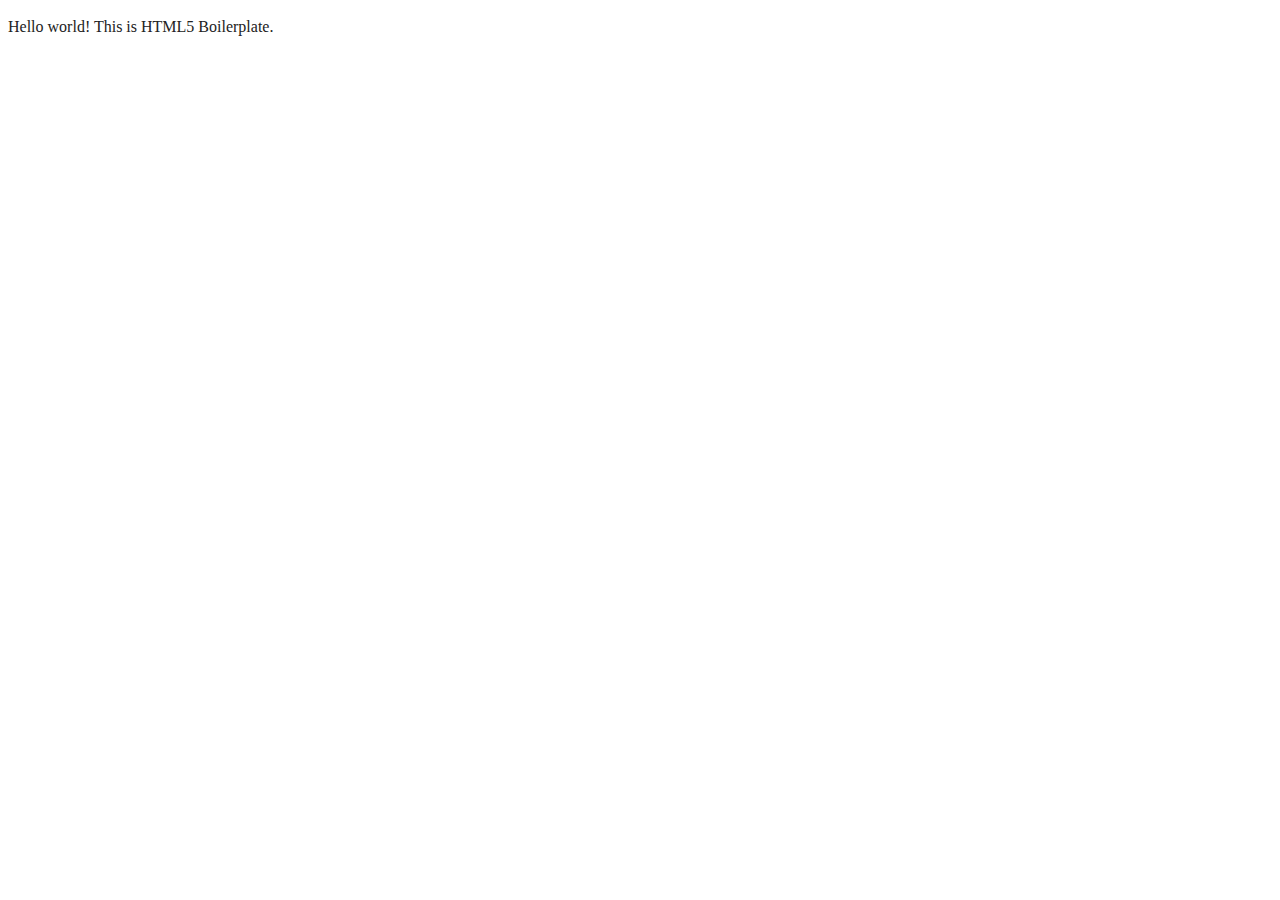
==== index.html @ fe2b1dcf "Brief V1" ====
<!doctype html>
<html class="no-js" lang="">

<head>
  <meta charset="utf-8">
  <meta name="viewport" content="width=device-width, initial-scale=1">
  <title>Eventick-Home</title>
  <link rel="stylesheet" href="css/style.css">
  <meta name="description" content="">

  <meta property="og:title" content="">
  <meta property="og:type" content="">
  <meta property="og:url" content="">
  <meta property="og:image" content="">
  <meta property="og:image:alt" content="">

  <link rel="icon" href="/favicon.ico" sizes="any">
  <link rel="icon" href="/icon.svg" type="image/svg+xml">
  <link rel="apple-touch-icon" href="icon.png">

  <link rel="manifest" href="site.webmanifest">
  <meta name="theme-color" content="#fafafa">
</head>

<body>

  <!-- Add your site or application content here -->
  <p>Hello world! This is HTML5 Boilerplate.</p>
  <script src="js/app.js"></script>

</body>

</html>
---- css/style.css ----
/*! HTML5 Boilerplate v9.0.1 | MIT License | https://html5boilerplate.com/ */

/* main.css 3.0.0 | MIT License | https://github.com/h5bp/main.css#readme */
/*
 * What follows is the result of much research on cross-browser styling.
 * Credit left inline and big thanks to Nicolas Gallagher, Jonathan Neal,
 * Kroc Camen, and the H5BP dev community and team.
 */

/* ==========================================================================
   Base styles: opinionated defaults
   ========================================================================== */

html {
  color: #222;
  font-size: 1em;
  line-height: 1.4;
}

/*
 * Remove text-shadow in selection highlight:
 * https://twitter.com/miketaylr/status/12228805301
 *
 * Customize the background color to match your design.
 */

::-moz-selection {
  background: #b3d4fc;
  text-shadow: none;
}

::selection {
  background: #b3d4fc;
  text-shadow: none;
}

/*
 * A better looking default horizontal rule
 */

hr {
  display: block;
  height: 1px;
  border: 0;
  border-top: 1px solid #ccc;
  margin: 1em 0;
  padding: 0;
}

/*
 * Remove the gap between audio, canvas, iframes,
 * images, videos and the bottom of their containers:
 * https://github.com/h5bp/html5-boilerplate/issues/440
 */

audio,
canvas,
iframe,
img,
svg,
video {
  vertical-align: middle;
}

/*
 * Remove default fieldset styles.
 */

fieldset {
  border: 0;
  margin: 0;
  padding: 0;
}

/*
 * Allow only vertical resizing of textareas.
 */

textarea {
  resize: vertical;
}

/* ==========================================================================
   Author's custom styles
   ========================================================================== */

/* ==========================================================================
   Helper classes
   ========================================================================== */

/*
 * Hide visually and from screen readers
 */

.hidden,
[hidden] {
  display: none !important;
}

/*
 * Hide only visually, but have it available for screen readers:
 * https://snook.ca/archives/html_and_css/hiding-content-for-accessibility
 *
 * 1. For long content, line feeds are not interpreted as spaces and small width
 *    causes content to wrap 1 word per line:
 *    https://medium.com/@jessebeach/beware-smushed-off-screen-accessible-text-5952a4c2cbfe
 */

.visually-hidden {
  border: 0;
  clip: rect(0, 0, 0, 0);
  height: 1px;
  margin: -1px;
  overflow: hidden;
  padding: 0;
  position: absolute;
  white-space: nowrap;
  width: 1px;
  /* 1 */
}

/*
 * Extends the .visually-hidden class to allow the element
 * to be focusable when navigated to via the keyboard:
 * https://www.drupal.org/node/897638
 */

.visually-hidden.focusable:active,
.visually-hidden.focusable:focus {
  clip: auto;
  height: auto;
  margin: 0;
  overflow: visible;
  position: static;
  white-space: inherit;
  width: auto;
}

/*
 * Hide visually and from screen readers, but maintain layout
 */

.invisible {
  visibility: hidden;
}

/*
 * Clearfix: contain floats
 *
 * The use of `table` rather than `block` is only necessary if using
 * `::before` to contain the top-margins of child elements.
 */

.clearfix::before,
.clearfix::after {
  content: "";
  display: table;
}

.clearfix::after {
  clear: both;
}

/* ==========================================================================
   EXAMPLE Media Queries for Responsive Design.
   These examples override the primary ('mobile first') styles.
   Modify as content requires.
   ========================================================================== */

@media only screen and (min-width: 35em) {
  /* Style adjustments for viewports that meet the condition */
}

@media print,
  (-webkit-min-device-pixel-ratio: 1.25),
  (min-resolution: 1.25dppx),
  (min-resolution: 120dpi) {
  /* Style adjustments for high resolution devices */
}

/* ==========================================================================
   Print styles.
   Inlined to avoid the additional HTTP request:
   https://www.phpied.com/delay-loading-your-print-css/
   ========================================================================== */

@media print {
  *,
  *::before,
  *::after {
    background: #fff !important;
    color: #000 !important;
    /* Black prints faster */
    box-shadow: none !important;
    text-shadow: none !important;
  }

  a,
  a:visited {
    text-decoration: underline;
  }

  a[href]::after {
    content: " (" attr(href) ")";
  }

  abbr[title]::after {
    content: " (" attr(title) ")";
  }

  /*
   * Don't show links that are fragment identifiers,
   * or use the `javascript:` pseudo protocol
   */
  a[href^="#"]::after,
  a[href^="javascript:"]::after {
    content: "";
  }

  pre {
    white-space: pre-wrap !important;
  }

  pre,
  blockquote {
    border: 1px solid #999;
    page-break-inside: avoid;
  }

  tr,
  img {
    page-break-inside: avoid;
  }

  p,
  h2,
  h3 {
    orphans: 3;
    widows: 3;
  }

  h2,
  h3 {
    page-break-after: avoid;
  }
}
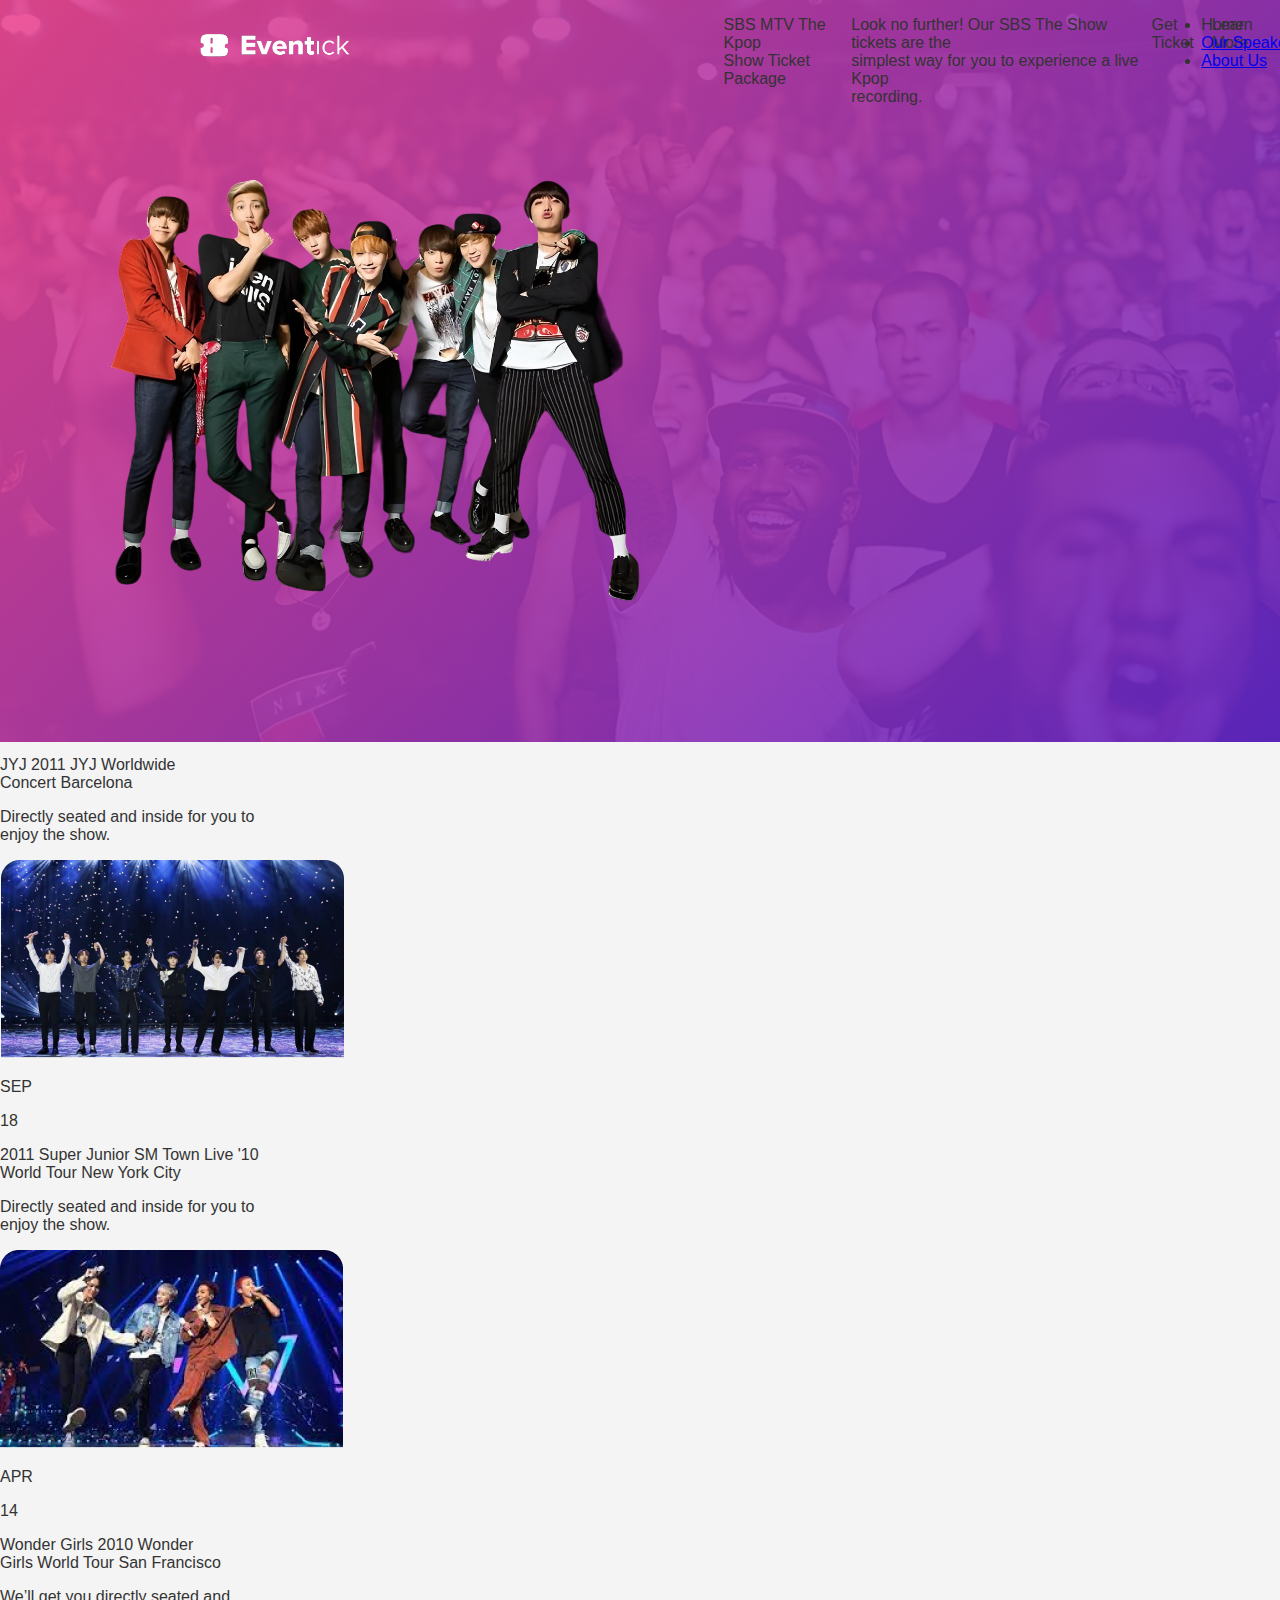
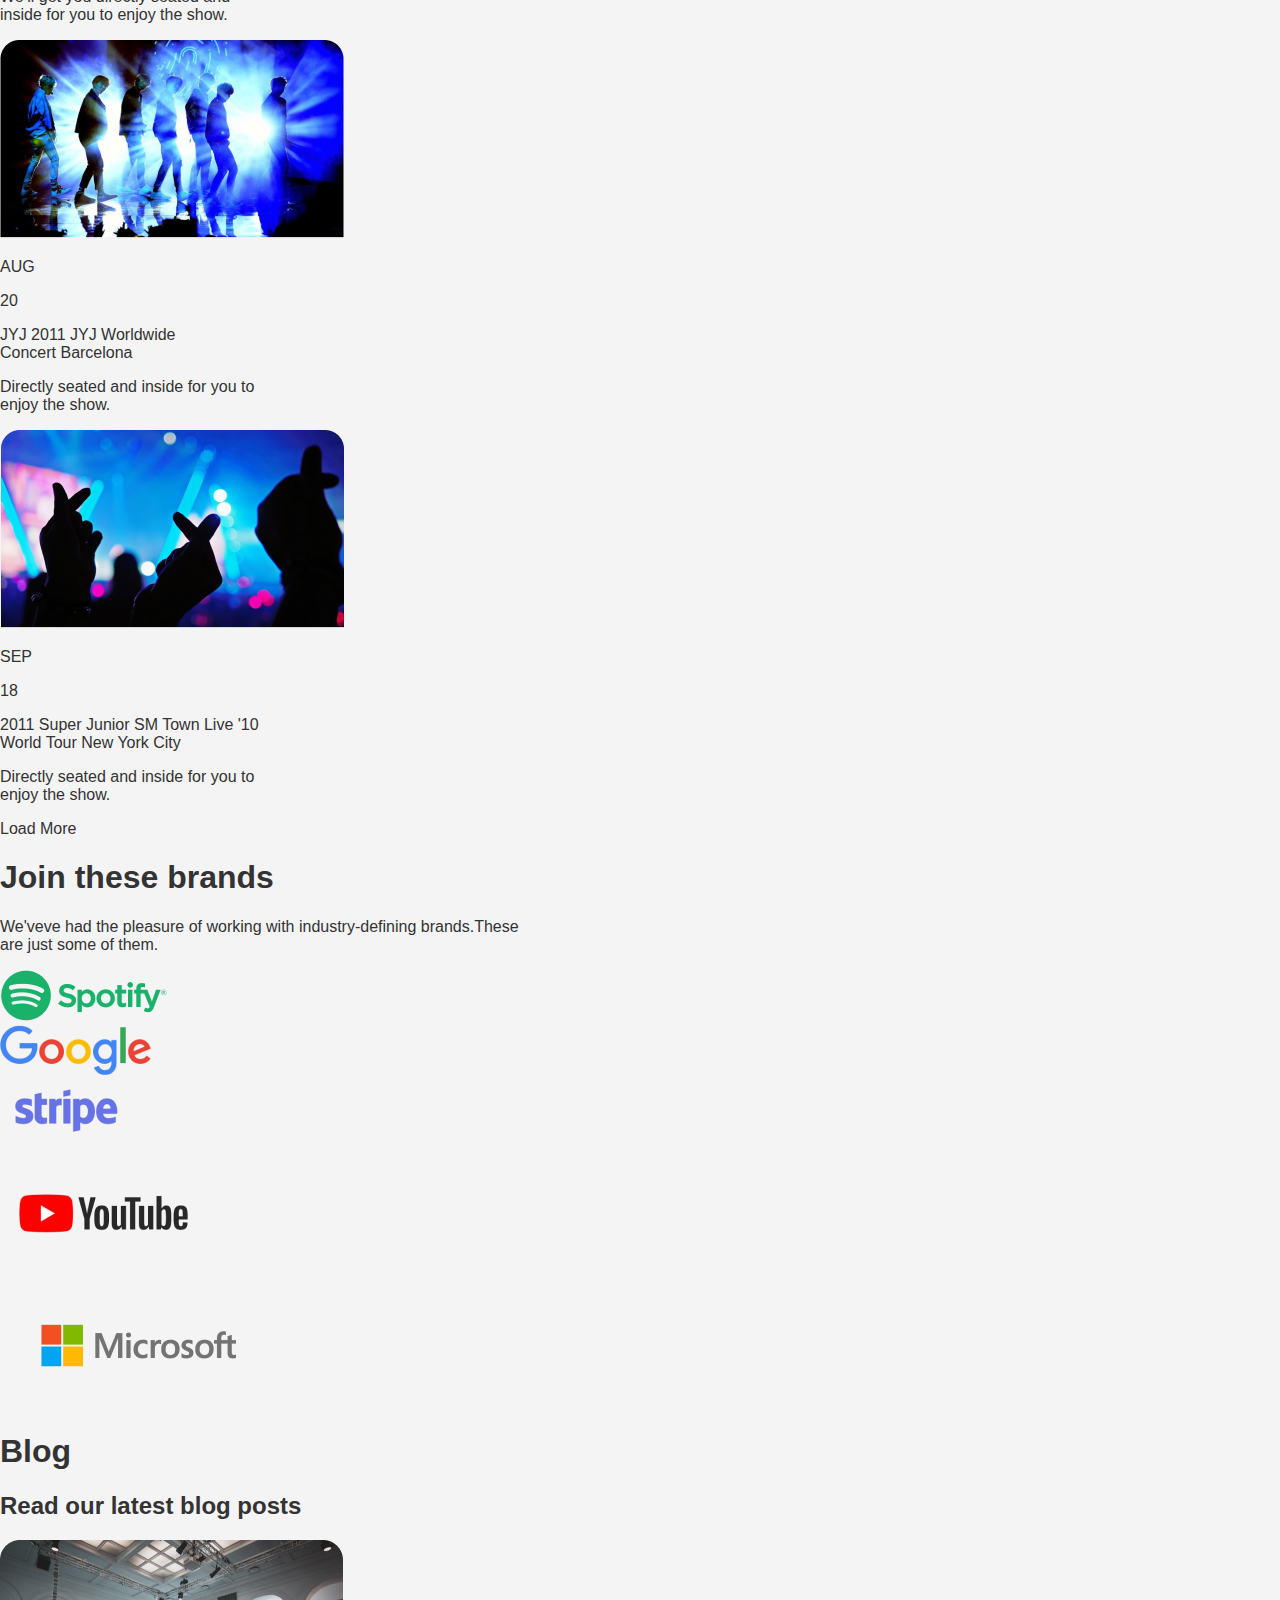
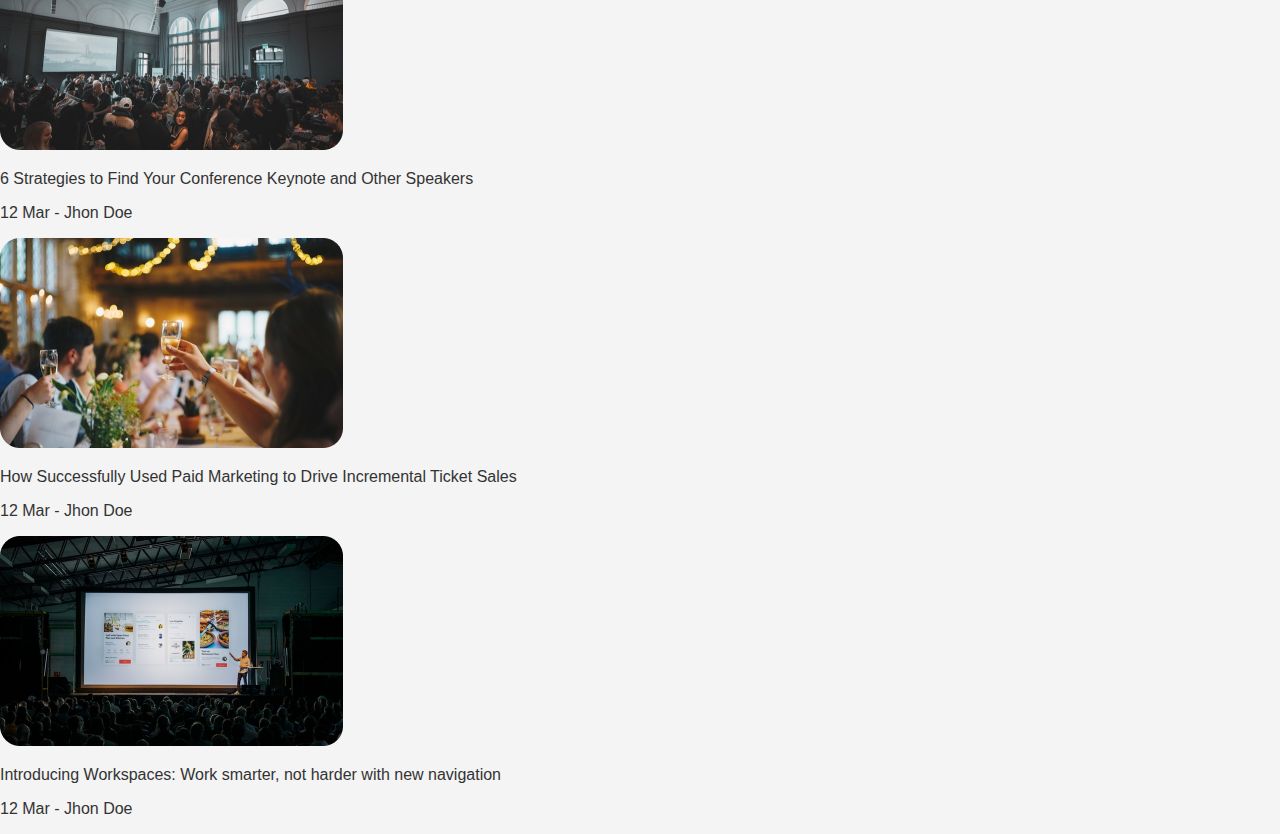
==== commit 88c0605d: "En cours" ====
--- a/index.html
+++ b/index.html
@@ -6,28 +6,111 @@
   <meta name="viewport" content="width=device-width, initial-scale=1">
   <title>Eventick-Home</title>
   <link rel="stylesheet" href="css/style.css">
-  <meta name="description" content="">
-
-  <meta property="og:title" content="">
-  <meta property="og:type" content="">
-  <meta property="og:url" content="">
-  <meta property="og:image" content="">
-  <meta property="og:image:alt" content="">
-
-  <link rel="icon" href="/favicon.ico" sizes="any">
-  <link rel="icon" href="/icon.svg" type="image/svg+xml">
-  <link rel="apple-touch-icon" href="icon.png">
-
-  <link rel="manifest" href="site.webmanifest">
-  <meta name="theme-color" content="#fafafa">
-</head>
+ </head>
 
 <body>
+<section class="Header">
+ <nav class="Navbar">
+   <img class="logo" src="../img/logo.png" alt="Logo du site">
+   <ul>
+     <li>Home</li>
+     <li><a href="our-speakers.html">Our Speakers</a></li>
+     <li><a href="about-us.html">About Us</a></li>
+   </ul>
+ </nav>
+  <div class="BTS">
+   <img src="../img/image kpop.png" alt="Image du groupe de Kpop BTS">
+  </div>
+  <div class="Titre">
+  <p>SBS MTV The Kpop<br> Show Ticket Package</p>
+  </div>
+  <div class="Sous-titre">
+  <p>Look no further! Our SBS The Show tickets are the<br> simplest way for you to experience a live Kpop<br> recording.</p>
+  </div>
+  <p class="Ticket">Get Ticket</p>
+  <p class="Learn">Learn More</p>
 
-  <!-- Add your site or application content here -->
-  <p>Hello world! This is HTML5 Boilerplate.</p>
-  <script src="js/app.js"></script>
+  <div class="date">
+  <p></p>
+  <p></p>
+</div>
 
+</section>
+
+<section class="main">
+  <h1>Upcoming Events</h1>
+  <div class="Perso">
+  <div class="Date 1"><img src="../img/APR 14.png" alt="Image d'un groupe en scène">
+  <p class="Mois">APR</p>
+    <p class="Année">14</p>
+    <p class="Title">Wonder Girls 2010 Wonder<br> Girls World Tour San Francisco</p>
+    <p class="Script">We’ll get you directly seated and<br> inside for you to enjoy the show.</p>
+  </div>
+  <div class="Date 2"><img src="../img/AUG 20.png" alt="Image d'un groupe qui danse sur scène">
+    <p class="Mois">AUG</p>
+    <p class="Année">20</p>
+    <p class="Title">JYJ 2011 JYJ Worldwide<br> Concert Barcelona</p>
+    <p class="Script">Directly seated and inside for you to<br> enjoy the show.</p>
+  </div>
+  <div class="Date 3"><img src="../img/SEP 18.png" alt="Image d'un groupe en scène">
+    <p class="Mois">SEP</p>
+    <p class="Année">18</p>
+    <p class="Title">2011 Super Junior SM Town Live '10<br> World Tour New York City</p>
+    <p class="Script">Directly seated and inside for you to<br> enjoy the show.</p>
+  </div>
+  <div class="Date 4"><img src="../img/APR 14 2.png" alt="Image d'un groupe qui danse sur scène">
+    <p class="Mois">APR</p>
+    <p class="Année">14</p>
+    <p class="Title">Wonder Girls 2010 Wonder<br> Girls World Tour San Francisco</p>
+    <p class="Script">We’ll get you directly seated and<br> inside for you to enjoy the show.</p>
+  </div>
+  <div class="Date 5"><img src="../img/AUG 20 2.png" alt="Image d'un groupe en scène">
+    <p class="Mois">AUG</p>
+    <p class="Année">20</p>
+    <p class="Title">JYJ 2011 JYJ Worldwide<br> Concert Barcelona</p>
+    <p class="Script">Directly seated and inside for you to<br> enjoy the show.</p>
+  </div>
+  <div class="Date 6"><img src="../img/SEP 18 2.png" alt="Image de doigts faisant le signe de coeur">
+    <p class="Mois">SEP</p>
+    <p class="Année">18</p>
+    <p class="Title">2011 Super Junior SM Town Live '10<br> World Tour New York City</p>
+    <p class="Script">Directly seated and inside for you to<br> enjoy the show.</p>
+  </div>
+  </div>
+  <p class="charge">Load More</p>
+  <div class="bandeau">
+    <h1>Join these brands</h1>
+    <p>We'veve had the pleasure of working with industry-defining brands.These<br> are just some of them.</p></div>
+  <div class="Brands">
+    <div class="Brand 1"><img src="../img/Spotify.png" alt="Logo de la marque 1"></div>
+    <div class="Brand 2"><img src="../img/Google.png" alt="Logo de la marque 2"></div>
+    <div class="Brand 3"><img src="../img/stripe.png" alt="Logo de la marque 3"></div>
+    <div class="Brand 4"><img src="../img/Youtube.png" alt="Logo de la marque 4"></div>
+    <div class="Brand 5"><img src="../img/Microsoft.png" alt="Logo de la marque 5"></div>
+</div>
+  <h1>Blog</h1>
+  <h2>Read our latest blog posts</h2>
+  <div class="Blog 1">
+    <img src="../img/BLOG 1.png" alt="Image d'une salle de conférence remplie">
+  <p class="BTitle">6 Strategies to Find Your Conference Keynote and Other Speakers</p>
+  <p class="BDate">12 Mar - Jhon Doe</p>
+  </div>
+  <div class="Blog 2">
+    <img src="../img/BLOG 2.png" alt="Image de gens autour d'une table à manger">
+    <p class="BTitle">How Successfully Used Paid Marketing to Drive Incremental Ticket Sales</p>
+    <p class="BDate">12 Mar - Jhon Doe</p>
+  </div>
+  <div class="Blog 3">
+    <img src="../img/BLOG 3.png" alt="Image d'une présentation en conférence">
+    <p class="BTitle">Introducing Workspaces: Work smarter, not harder with new navigation</p>
+    <p class="BDate">12 Mar - Jhon Doe</p>
+  </div>
+
+</section>
+
+<section class="footer">
+
+</section>
 </body>
 
 </html>
--- a/css/style.css
+++ b/css/style.css
@@ -1,247 +1,51 @@
-/*! HTML5 Boilerplate v9.0.1 | MIT License | https://html5boilerplate.com/ */
-
-/* main.css 3.0.0 | MIT License | https://github.com/h5bp/main.css#readme */
-/*
- * What follows is the result of much research on cross-browser styling.
- * Credit left inline and big thanks to Nicolas Gallagher, Jonathan Neal,
- * Kroc Camen, and the H5BP dev community and team.
- */
-
-/* ==========================================================================
-   Base styles: opinionated defaults
-   ========================================================================== */
-
-html {
-  color: #222;
-  font-size: 1em;
-  line-height: 1.4;
+html, body{
+  margin: 0;
+  padding: 0;
+  font-family: 'DM sans', sans-serif;
+  max-width: 100%;
+  overflow-x: hidden;
+  color: #333;
+  background-color: #f4f4f4;
+}
+.html, body::-webkit-scrollbar {
+  display: none;
+}
+.logo{
+ width: 152.75px;
+  height: 38.56px;
+  justify-content: left;
+  margin-top: 25px;
+  margin-left: 177px;
 }
 
-/*
- * Remove text-shadow in selection highlight:
- * https://twitter.com/miketaylr/status/12228805301
- *
- * Customize the background color to match your design.
- */
-
-::-moz-selection {
-  background: #b3d4fc;
-  text-shadow: none;
+.Header{
+position: absolute;
+  left: 0px;
+  top: 0px;
+  right: 0px;
+  background: rgb(237,70,144);
+  background-image: linear-gradient(135deg, rgba(237,70,144,0.9) 0%, rgba(85,34,204,0.9) 100%), url('../img/wallpaper.png');
+  background-size:cover;
+  background-position:center;
+  height:742px;
+  width: 100%;
+  display:flex;
+  background-attachment: fixed;
 }
-
-::selection {
-  background: #b3d4fc;
-  text-shadow: none;
+.Navbar{
+  display: flex;
+  justify-content: space-between;
+  padding: 0 20px;
+  background-color: transparent;
+  position: absolute/*fixed*/;
+  width: 100%;
+  text-decoration: none;
 }
-
-/*
- * A better looking default horizontal rule
- */
-
-hr {
-  display: block;
-  height: 1px;
-  border: 0;
-  border-top: 1px solid #ccc;
-  margin: 1em 0;
-  padding: 0;
+.BTS{
+  display: flex;
+  text-align: left;
+  margin-top: 161px;
+  margin-left: 76px;
+  width:776px;
+  height: 448px;
 }
-
-/*
- * Remove the gap between audio, canvas, iframes,
- * images, videos and the bottom of their containers:
- * https://github.com/h5bp/html5-boilerplate/issues/440
- */
-
-audio,
-canvas,
-iframe,
-img,
-svg,
-video {
-  vertical-align: middle;
-}
-
-/*
- * Remove default fieldset styles.
- */
-
-fieldset {
-  border: 0;
-  margin: 0;
-  padding: 0;
-}
-
-/*
- * Allow only vertical resizing of textareas.
- */
-
-textarea {
-  resize: vertical;
-}
-
-/* ==========================================================================
-   Author's custom styles
-   ========================================================================== */
-
-/* ==========================================================================
-   Helper classes
-   ========================================================================== */
-
-/*
- * Hide visually and from screen readers
- */
-
-.hidden,
-[hidden] {
-  display: none !important;
-}
-
-/*
- * Hide only visually, but have it available for screen readers:
- * https://snook.ca/archives/html_and_css/hiding-content-for-accessibility
- *
- * 1. For long content, line feeds are not interpreted as spaces and small width
- *    causes content to wrap 1 word per line:
- *    https://medium.com/@jessebeach/beware-smushed-off-screen-accessible-text-5952a4c2cbfe
- */
-
-.visually-hidden {
-  border: 0;
-  clip: rect(0, 0, 0, 0);
-  height: 1px;
-  margin: -1px;
-  overflow: hidden;
-  padding: 0;
-  position: absolute;
-  white-space: nowrap;
-  width: 1px;
-  /* 1 */
-}
-
-/*
- * Extends the .visually-hidden class to allow the element
- * to be focusable when navigated to via the keyboard:
- * https://www.drupal.org/node/897638
- */
-
-.visually-hidden.focusable:active,
-.visually-hidden.focusable:focus {
-  clip: auto;
-  height: auto;
-  margin: 0;
-  overflow: visible;
-  position: static;
-  white-space: inherit;
-  width: auto;
-}
-
-/*
- * Hide visually and from screen readers, but maintain layout
- */
-
-.invisible {
-  visibility: hidden;
-}
-
-/*
- * Clearfix: contain floats
- *
- * The use of `table` rather than `block` is only necessary if using
- * `::before` to contain the top-margins of child elements.
- */
-
-.clearfix::before,
-.clearfix::after {
-  content: "";
-  display: table;
-}
-
-.clearfix::after {
-  clear: both;
-}
-
-/* ==========================================================================
-   EXAMPLE Media Queries for Responsive Design.
-   These examples override the primary ('mobile first') styles.
-   Modify as content requires.
-   ========================================================================== */
-
-@media only screen and (min-width: 35em) {
-  /* Style adjustments for viewports that meet the condition */
-}
-
-@media print,
-  (-webkit-min-device-pixel-ratio: 1.25),
-  (min-resolution: 1.25dppx),
-  (min-resolution: 120dpi) {
-  /* Style adjustments for high resolution devices */
-}
-
-/* ==========================================================================
-   Print styles.
-   Inlined to avoid the additional HTTP request:
-   https://www.phpied.com/delay-loading-your-print-css/
-   ========================================================================== */
-
-@media print {
-  *,
-  *::before,
-  *::after {
-    background: #fff !important;
-    color: #000 !important;
-    /* Black prints faster */
-    box-shadow: none !important;
-    text-shadow: none !important;
-  }
-
-  a,
-  a:visited {
-    text-decoration: underline;
-  }
-
-  a[href]::after {
-    content: " (" attr(href) ")";
-  }
-
-  abbr[title]::after {
-    content: " (" attr(title) ")";
-  }
-
-  /*
-   * Don't show links that are fragment identifiers,
-   * or use the `javascript:` pseudo protocol
-   */
-  a[href^="#"]::after,
-  a[href^="javascript:"]::after {
-    content: "";
-  }
-
-  pre {
-    white-space: pre-wrap !important;
-  }
-
-  pre,
-  blockquote {
-    border: 1px solid #999;
-    page-break-inside: avoid;
-  }
-
-  tr,
-  img {
-    page-break-inside: avoid;
-  }
-
-  p,
-  h2,
-  h3 {
-    orphans: 3;
-    widows: 3;
-  }
-
-  h2,
-  h3 {
-    page-break-after: avoid;
-  }
-}
-
